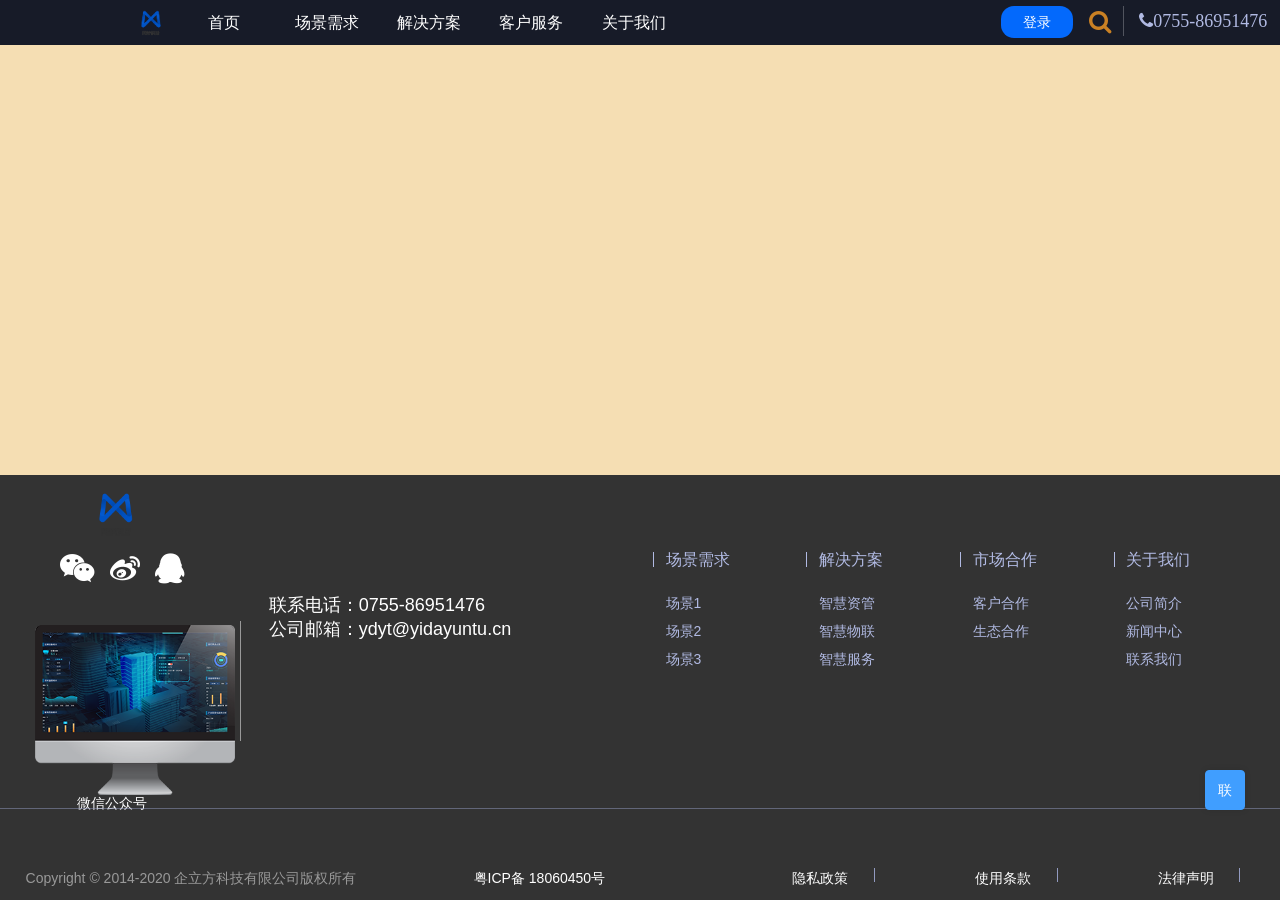
==== index.html @ d239c8e3 "4" ====
<!DOCTYPE html><html lang=en><head><meta charset=utf-8><meta http-equiv=X-UA-Compatible content="IE=edge"><meta name=viewport content="width=device-width,initial-scale=1,minimum-scale=1,maximum-scale=1,user-scalable=no"><link rel=icon href=favicon.ico><link href=static/css/app.6b0f758e.css rel=preload as=style><link href=static/css/chunk-vendors.dc1a496a.css rel=preload as=style><link href=static/js/app.d7b5daa0.js rel=preload as=script><link href=static/js/chunk-vendors.cd38330a.js rel=preload as=script><link href=static/css/chunk-vendors.dc1a496a.css rel=stylesheet><link href=static/css/app.6b0f758e.css rel=stylesheet></head><title>企立方</title><body><noscript><strong>We're sorry but wangmengyun-home doesn't work properly without JavaScript enabled. Please enable it to continue.</strong></noscript><div id=app></div><script src=static/js/chunk-vendors.cd38330a.js></script><script src=static/js/app.d7b5daa0.js></script></body></html>
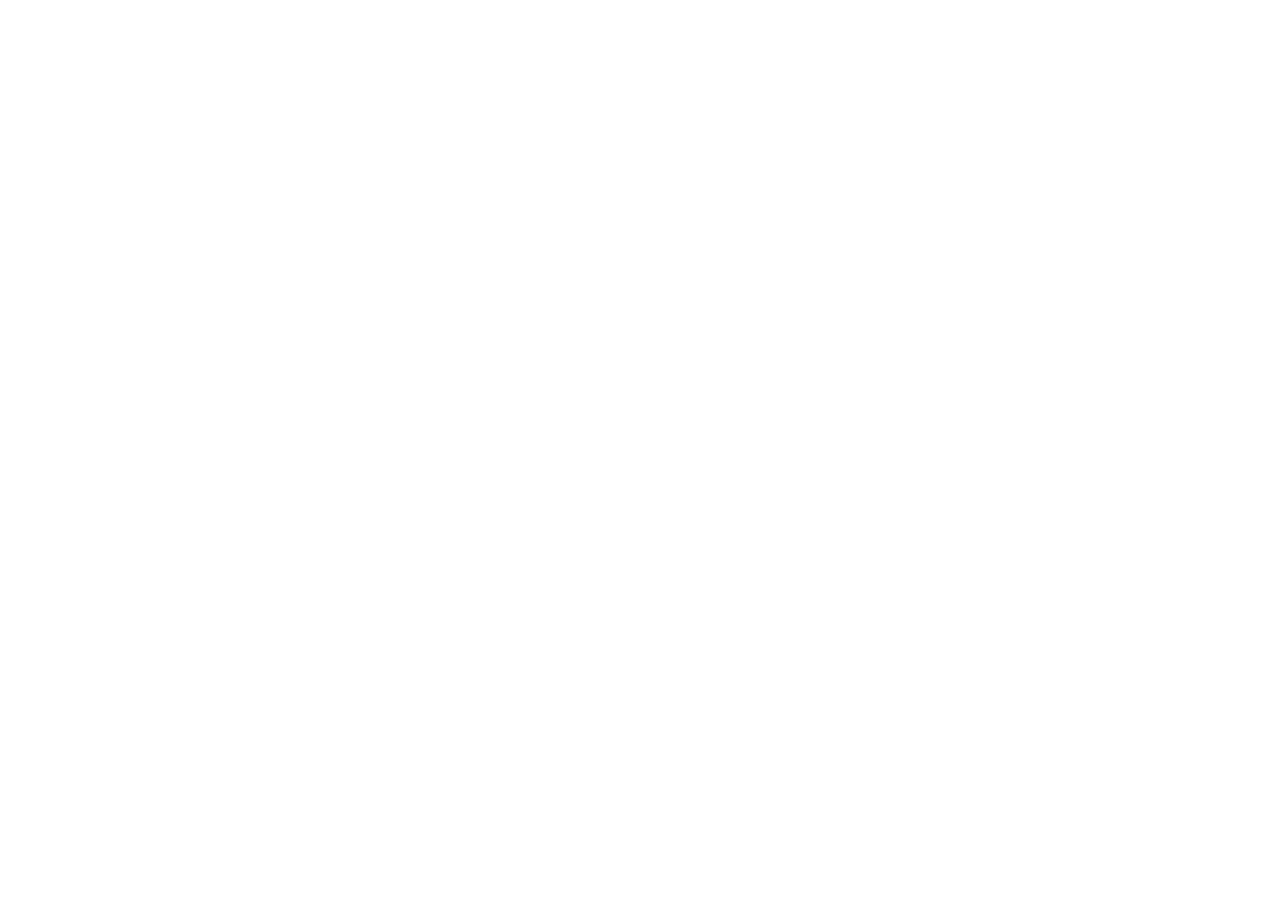
==== commit 8900562a: "6" ====
--- a/index.html
+++ b/index.html
@@ -1 +1 @@
-<!DOCTYPE html><html lang=en><head><meta charset=utf-8><meta http-equiv=X-UA-Compatible content="IE=edge"><meta name=viewport content="width=device-width,initial-scale=1,minimum-scale=1,maximum-scale=1,user-scalable=no"><link rel=icon href=favicon.ico><link href=static/css/app.6b0f758e.css rel=preload as=style><link href=static/css/chunk-vendors.dc1a496a.css rel=preload as=style><link href=static/js/app.d7b5daa0.js rel=preload as=script><link href=static/js/chunk-vendors.cd38330a.js rel=preload as=script><link href=static/css/chunk-vendors.dc1a496a.css rel=stylesheet><link href=static/css/app.6b0f758e.css rel=stylesheet></head><title>企立方</title><body><noscript><strong>We're sorry but wangmengyun-home doesn't work properly without JavaScript enabled. Please enable it to continue.</strong></noscript><div id=app></div><script src=static/js/chunk-vendors.cd38330a.js></script><script src=static/js/app.d7b5daa0.js></script></body></html>+<!DOCTYPE html><html lang=en><head><meta charset=utf-8><meta http-equiv=X-UA-Compatible content="IE=edge"><meta name=viewport content="width=device-width,initial-scale=1,minimum-scale=1,maximum-scale=1,user-scalable=no"><link rel=icon href=/Web/favicon.ico><link href=/Web/Web/css/app.51ad50d5.css rel=preload as=style><link href=/Web/Web/css/chunk-vendors.cffa04e6.css rel=preload as=style><link href=/Web/Web/js/app.93c585aa.js rel=preload as=script><link href=/Web/Web/js/chunk-vendors.cd38330a.js rel=preload as=script><link href=/Web/Web/css/chunk-vendors.cffa04e6.css rel=stylesheet><link href=/Web/Web/css/app.51ad50d5.css rel=stylesheet></head><title>企立方</title><body><noscript><strong>We're sorry but wangmengyun-home doesn't work properly without JavaScript enabled. Please enable it to continue.</strong></noscript><div id=app></div><script src=/Web/Web/js/chunk-vendors.cd38330a.js></script><script src=/Web/Web/js/app.93c585aa.js></script></body></html>
